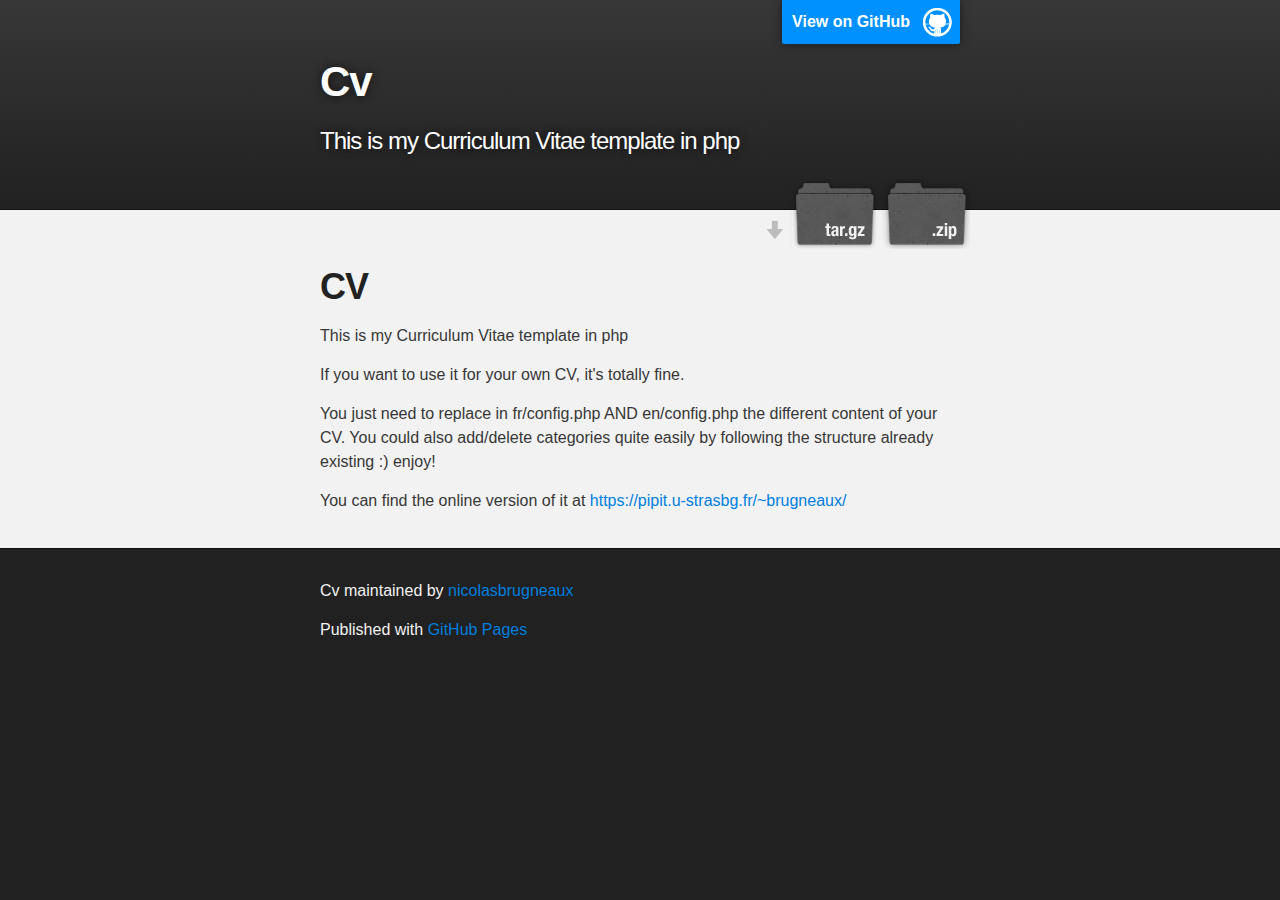
==== index.html @ 7f2b5f53 "Create gh-pages branch via GitHub" ====
<!DOCTYPE html>
<html>

  <head>
    <meta charset='utf-8' />
    <meta http-equiv="X-UA-Compatible" content="chrome=1" />
    <meta name="description" content="Cv : This is my Curriculum Vitae template in php" />

    <link rel="stylesheet" type="text/css" media="screen" href="stylesheets/stylesheet.css">

    <title>Cv</title>
  </head>

  <body>

    <!-- HEADER -->
    <div id="header_wrap" class="outer">
        <header class="inner">
          <a id="forkme_banner" href="https://github.com/nicolasbrugneaux/CV">View on GitHub</a>

          <h1 id="project_title">Cv</h1>
          <h2 id="project_tagline">This is my Curriculum Vitae template in php</h2>

            <section id="downloads">
              <a class="zip_download_link" href="https://github.com/nicolasbrugneaux/CV/zipball/master">Download this project as a .zip file</a>
              <a class="tar_download_link" href="https://github.com/nicolasbrugneaux/CV/tarball/master">Download this project as a tar.gz file</a>
            </section>
        </header>
    </div>

    <!-- MAIN CONTENT -->
    <div id="main_content_wrap" class="outer">
      <section id="main_content" class="inner">
        <h1>
<a name="cv" class="anchor" href="#cv"><span class="octicon octicon-link"></span></a>CV</h1>

<p>This is my Curriculum Vitae template in php</p>

<p>If you want to use it for your own CV, it's totally fine.</p>

<p>You just need to replace in fr/config.php AND en/config.php the different content of your CV.
You could also add/delete categories quite easily by following the structure already existing :)
enjoy!</p>

<p>You can find the online version of it at <a href="https://pipit.u-strasbg.fr/%7Ebrugneaux/">https://pipit.u-strasbg.fr/~brugneaux/</a></p>
      </section>
    </div>

    <!-- FOOTER  -->
    <div id="footer_wrap" class="outer">
      <footer class="inner">
        <p class="copyright">Cv maintained by <a href="https://github.com/nicolasbrugneaux">nicolasbrugneaux</a></p>
        <p>Published with <a href="http://pages.github.com">GitHub Pages</a></p>
      </footer>
    </div>

    

  </body>
</html>
---- stylesheets/stylesheet.css ----
/*******************************************************************************
Slate Theme for GitHub Pages
by Jason Costello, @jsncostello
*******************************************************************************/

@import url(pygment_trac.css);

/*******************************************************************************
MeyerWeb Reset
*******************************************************************************/

html, body, div, span, applet, object, iframe,
h1, h2, h3, h4, h5, h6, p, blockquote, pre,
a, abbr, acronym, address, big, cite, code,
del, dfn, em, img, ins, kbd, q, s, samp,
small, strike, strong, sub, sup, tt, var,
b, u, i, center,
dl, dt, dd, ol, ul, li,
fieldset, form, label, legend,
table, caption, tbody, tfoot, thead, tr, th, td,
article, aside, canvas, details, embed,
figure, figcaption, footer, header, hgroup,
menu, nav, output, ruby, section, summary,
time, mark, audio, video {
  margin: 0;
  padding: 0;
  border: 0;
  font: inherit;
  vertical-align: baseline;
}

/* HTML5 display-role reset for older browsers */
article, aside, details, figcaption, figure,
footer, header, hgroup, menu, nav, section {
  display: block;
}

ol, ul {
  list-style: none;
}

blockquote, q {
}

table {
  border-collapse: collapse;
  border-spacing: 0;
}

a:focus {
  outline: none;
}

/*******************************************************************************
Theme Styles
*******************************************************************************/

body {
  box-sizing: border-box;
  color:#373737;
  background: #212121;
  font-size: 16px;
  font-family: 'Myriad Pro', Calibri, Helvetica, Arial, sans-serif;
  line-height: 1.5;
  -webkit-font-smoothing: antialiased;
}

h1, h2, h3, h4, h5, h6 {
  margin: 10px 0;
  font-weight: 700;
  color:#222222;
  font-family: 'Lucida Grande', 'Calibri', Helvetica, Arial, sans-serif;
  letter-spacing: -1px;
}

h1 {
  font-size: 36px;
  font-weight: 700;
}

h2 {
  padding-bottom: 10px;
  font-size: 32px;
  background: url('../images/bg_hr.png') repeat-x bottom;
}

h3 {
  font-size: 24px;
}

h4 {
  font-size: 21px;
}

h5 {
  font-size: 18px;
}

h6 {
  font-size: 16px;
}

p {
  margin: 10px 0 15px 0;
}

footer p {
  color: #f2f2f2;
}

a {
  text-decoration: none;
  color: #007edf;
  text-shadow: none;

  transition: color 0.5s ease;
  transition: text-shadow 0.5s ease;
  -webkit-transition: color 0.5s ease;
  -webkit-transition: text-shadow 0.5s ease;
  -moz-transition: color 0.5s ease;
  -moz-transition: text-shadow 0.5s ease;
  -o-transition: color 0.5s ease;
  -o-transition: text-shadow 0.5s ease;
  -ms-transition: color 0.5s ease;
  -ms-transition: text-shadow 0.5s ease;
}

#main_content a:hover {
  color: #0069ba;
  text-shadow: #0090ff 0px 0px 2px;
}

footer a:hover {
  color: #43adff;
  text-shadow: #0090ff 0px 0px 2px;
}

em {
  font-style: italic;
}

strong {
  font-weight: bold;
}

img {
  position: relative;
  margin: 0 auto;
  max-width: 739px;
  padding: 5px;
  margin: 10px 0 10px 0;
  border: 1px solid #ebebeb;

  box-shadow: 0 0 5px #ebebeb;
  -webkit-box-shadow: 0 0 5px #ebebeb;
  -moz-box-shadow: 0 0 5px #ebebeb;
  -o-box-shadow: 0 0 5px #ebebeb;
  -ms-box-shadow: 0 0 5px #ebebeb;
}

pre, code {
  width: 100%;
  color: #222;
  background-color: #fff;

  font-family: Monaco, "Bitstream Vera Sans Mono", "Lucida Console", Terminal, monospace;
  font-size: 14px;

  border-radius: 2px;
  -moz-border-radius: 2px;
  -webkit-border-radius: 2px;



}

pre {
  width: 100%;
  padding: 10px;
  box-shadow: 0 0 10px rgba(0,0,0,.1);
  overflow: auto;
}

code {
  padding: 3px;
  margin: 0 3px;
  box-shadow: 0 0 10px rgba(0,0,0,.1);
}

pre code {
  display: block;
  box-shadow: none;
}

blockquote {
  color: #666;
  margin-bottom: 20px;
  padding: 0 0 0 20px;
  border-left: 3px solid #bbb;
}

ul, ol, dl {
  margin-bottom: 15px
}

ul li {
  list-style: inside;
  padding-left: 20px;
}

ol li {
  list-style: decimal inside;
  padding-left: 20px;
}

dl dt {
  font-weight: bold;
}

dl dd {
  padding-left: 20px;
  font-style: italic;
}

dl p {
  padding-left: 20px;
  font-style: italic;
}

hr {
  height: 1px;
  margin-bottom: 5px;
  border: none;
  background: url('../images/bg_hr.png') repeat-x center;
}

table {
  border: 1px solid #373737;
  margin-bottom: 20px;
  text-align: left;
 }

th {
  font-family: 'Lucida Grande', 'Helvetica Neue', Helvetica, Arial, sans-serif;
  padding: 10px;
  background: #373737;
  color: #fff;
 }

td {
  padding: 10px;
  border: 1px solid #373737;
 }

form {
  background: #f2f2f2;
  padding: 20px;
}

img {
  width: 100%;
  max-width: 100%;
}

/*******************************************************************************
Full-Width Styles
*******************************************************************************/

.outer {
  width: 100%;
}

.inner {
  position: relative;
  max-width: 640px;
  padding: 20px 10px;
  margin: 0 auto;
}

#forkme_banner {
  display: block;
  position: absolute;
  top:0;
  right: 10px;
  z-index: 10;
  padding: 10px 50px 10px 10px;
  color: #fff;
  background: url('../images/blacktocat.png') #0090ff no-repeat 95% 50%;
  font-weight: 700;
  box-shadow: 0 0 10px rgba(0,0,0,.5);
  border-bottom-left-radius: 2px;
  border-bottom-right-radius: 2px;
}

#header_wrap {
  background: #212121;
  background: -moz-linear-gradient(top, #373737, #212121);
  background: -webkit-linear-gradient(top, #373737, #212121);
  background: -ms-linear-gradient(top, #373737, #212121);
  background: -o-linear-gradient(top, #373737, #212121);
  background: linear-gradient(top, #373737, #212121);
}

#header_wrap .inner {
  padding: 50px 10px 30px 10px;
}

#project_title {
  margin: 0;
  color: #fff;
  font-size: 42px;
  font-weight: 700;
  text-shadow: #111 0px 0px 10px;
}

#project_tagline {
  color: #fff;
  font-size: 24px;
  font-weight: 300;
  background: none;
  text-shadow: #111 0px 0px 10px;
}

#downloads {
  position: absolute;
  width: 210px;
  z-index: 10;
  bottom: -40px;
  right: 0;
  height: 70px;
  background: url('../images/icon_download.png') no-repeat 0% 90%;
}

.zip_download_link {
  display: block;
  float: right;
  width: 90px;
  height:70px;
  text-indent: -5000px;
  overflow: hidden;
  background: url(../images/sprite_download.png) no-repeat bottom left;
}

.tar_download_link {
  display: block;
  float: right;
  width: 90px;
  height:70px;
  text-indent: -5000px;
  overflow: hidden;
  background: url(../images/sprite_download.png) no-repeat bottom right;
  margin-left: 10px;
}

.zip_download_link:hover {
  background: url(../images/sprite_download.png) no-repeat top left;
}

.tar_download_link:hover {
  background: url(../images/sprite_download.png) no-repeat top right;
}

#main_content_wrap {
  background: #f2f2f2;
  border-top: 1px solid #111;
  border-bottom: 1px solid #111;
}

#main_content {
  padding-top: 40px;
}

#footer_wrap {
  background: #212121;
}



/*******************************************************************************
Small Device Styles
*******************************************************************************/

@media screen and (max-width: 480px) {
  body {
    font-size:14px;
  }

  #downloads {
    display: none;
  }

  .inner {
    min-width: 320px;
    max-width: 480px;
  }

  #project_title {
  font-size: 32px;
  }

  h1 {
    font-size: 28px;
  }

  h2 {
    font-size: 24px;
  }

  h3 {
    font-size: 21px;
  }

  h4 {
    font-size: 18px;
  }

  h5 {
    font-size: 14px;
  }

  h6 {
    font-size: 12px;
  }

  code, pre {
    min-width: 320px;
    max-width: 480px;
    font-size: 11px;
  }

}
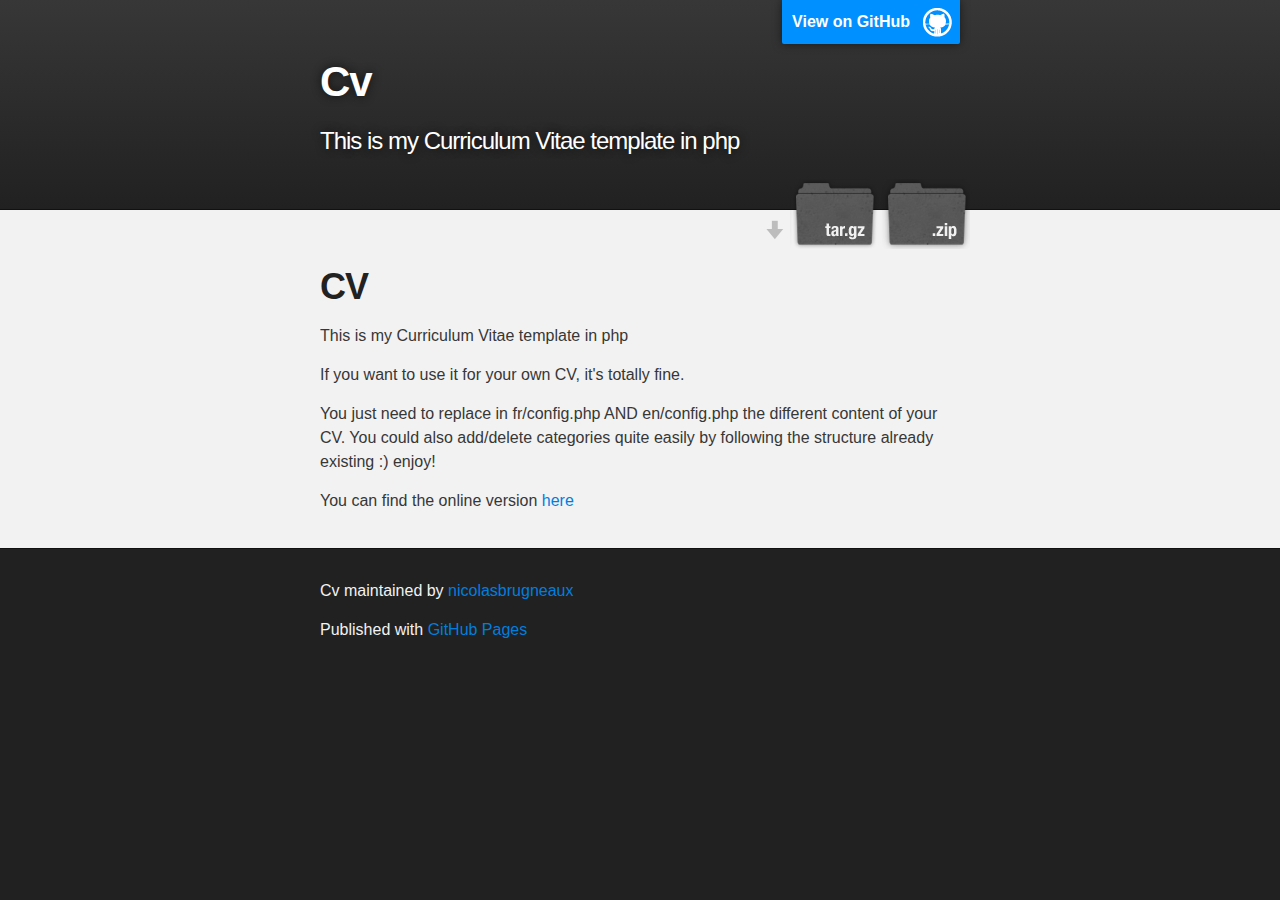
==== commit 9e2561d4: "Create gh-pages branch via GitHub" ====
--- a/index.html
+++ b/index.html
@@ -42,7 +42,7 @@
 You could also add/delete categories quite easily by following the structure already existing :)
 enjoy!</p>
 
-<p>You can find the online version of it at <a href="https://pipit.u-strasbg.fr/%7Ebrugneaux/">https://pipit.u-strasbg.fr/~brugneaux/</a></p>
+<p>You can find the online version <a href="https://pipit.u-strasbg.fr/%7Ebrugneaux/">here</a></p>
       </section>
     </div>
 
@@ -54,7 +54,17 @@
       </footer>
     </div>
 
-    
+              <script type="text/javascript">
+            var gaJsHost = (("https:" == document.location.protocol) ? "https://ssl." : "http://www.");
+            document.write(unescape("%3Cscript src='" + gaJsHost + "google-analytics.com/ga.js' type='text/javascript'%3E%3C/script%3E"));
+          </script>
+          <script type="text/javascript">
+            try {
+              var pageTracker = _gat._getTracker("UA-41408515-1");
+            pageTracker._trackPageview();
+            } catch(err) {}
+          </script>
+
 
   </body>
 </html>
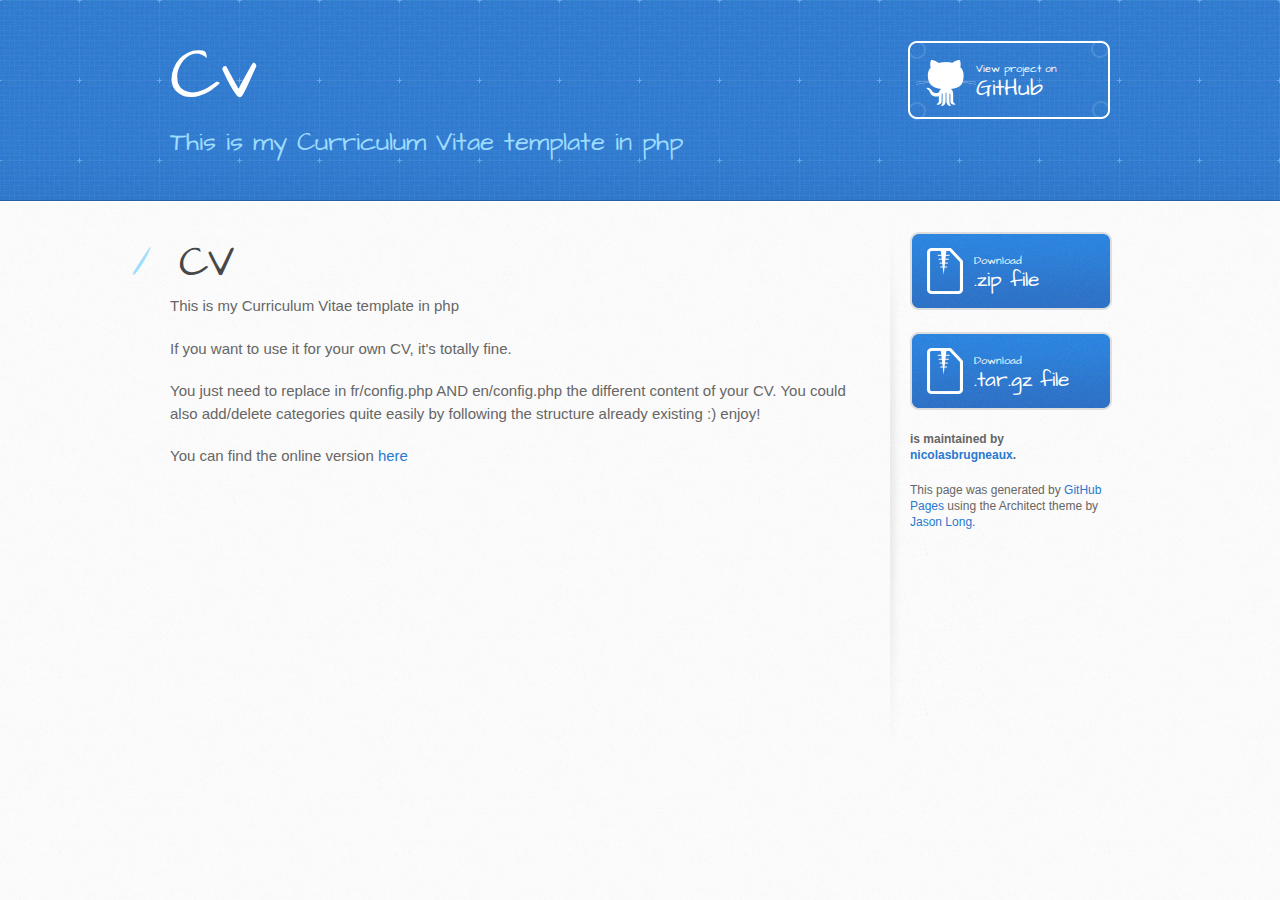
==== commit 3a1c5c7e: "Create gh-pages branch via GitHub" ====
--- a/index.html
+++ b/index.html
@@ -1,37 +1,34 @@
 <!DOCTYPE html>
 <html>
+  <head>
+    <meta charset='utf-8'>
+    <meta http-equiv="X-UA-Compatible" content="chrome=1">
+    <meta name="viewport" content="width=device-width, initial-scale=1, maximum-scale=1">
+    <link href='https://fonts.googleapis.com/css?family=Architects+Daughter' rel='stylesheet' type='text/css'>
+    <link rel="stylesheet" type="text/css" href="stylesheets/stylesheet.css" media="screen" />
+    <link rel="stylesheet" type="text/css" href="stylesheets/pygment_trac.css" media="screen" />
+    <link rel="stylesheet" type="text/css" href="stylesheets/print.css" media="print" />
 
-  <head>
-    <meta charset='utf-8' />
-    <meta http-equiv="X-UA-Compatible" content="chrome=1" />
-    <meta name="description" content="Cv : This is my Curriculum Vitae template in php" />
+    <!--[if lt IE 9]>
+    <script src="//html5shiv.googlecode.com/svn/trunk/html5.js"></script>
+    <![endif]-->
 
-    <link rel="stylesheet" type="text/css" media="screen" href="stylesheets/stylesheet.css">
-
-    <title>Cv</title>
+    <title>Cv by nicolasbrugneaux</title>
   </head>
 
   <body>
+    <header>
+      <div class="inner">
+        <h1>Cv</h1>
+        <h2>This is my Curriculum Vitae template in php</h2>
+        <a href="https://github.com/nicolasbrugneaux/CV" class="button"><small>View project on</small>GitHub</a>
+      </div>
+    </header>
 
-    <!-- HEADER -->
-    <div id="header_wrap" class="outer">
-        <header class="inner">
-          <a id="forkme_banner" href="https://github.com/nicolasbrugneaux/CV">View on GitHub</a>
-
-          <h1 id="project_title">Cv</h1>
-          <h2 id="project_tagline">This is my Curriculum Vitae template in php</h2>
-
-            <section id="downloads">
-              <a class="zip_download_link" href="https://github.com/nicolasbrugneaux/CV/zipball/master">Download this project as a .zip file</a>
-              <a class="tar_download_link" href="https://github.com/nicolasbrugneaux/CV/tarball/master">Download this project as a tar.gz file</a>
-            </section>
-        </header>
-    </div>
-
-    <!-- MAIN CONTENT -->
-    <div id="main_content_wrap" class="outer">
-      <section id="main_content" class="inner">
-        <h1>
+    <div id="content-wrapper">
+      <div class="inner clearfix">
+        <section id="main-content">
+          <h1>
 <a name="cv" class="anchor" href="#cv"><span class="octicon octicon-link"></span></a>CV</h1>
 
 <p>This is my Curriculum Vitae template in php</p>
@@ -43,18 +40,26 @@
 enjoy!</p>
 
 <p>You can find the online version <a href="https://pipit.u-strasbg.fr/%7Ebrugneaux/">here</a></p>
-      </section>
+        </section>
+
+        <aside id="sidebar">
+          <a href="https://github.com/nicolasbrugneaux/CV/zipball/master" class="button">
+            <small>Download</small>
+            .zip file
+          </a>
+          <a href="https://github.com/nicolasbrugneaux/CV/tarball/master" class="button">
+            <small>Download</small>
+            .tar.gz file
+          </a>
+
+          <p class="repo-owner"><a href="https://github.com/nicolasbrugneaux/CV"></a> is maintained by <a href="https://github.com/nicolasbrugneaux">nicolasbrugneaux</a>.</p>
+
+          <p>This page was generated by <a href="pages.github.com">GitHub Pages</a> using the Architect theme by <a href="https://twitter.com/jasonlong">Jason Long</a>.</p>
+        </aside>
+      </div>
     </div>
 
-    <!-- FOOTER  -->
-    <div id="footer_wrap" class="outer">
-      <footer class="inner">
-        <p class="copyright">Cv maintained by <a href="https://github.com/nicolasbrugneaux">nicolasbrugneaux</a></p>
-        <p>Published with <a href="http://pages.github.com">GitHub Pages</a></p>
-      </footer>
-    </div>
-
-              <script type="text/javascript">
+            <script type="text/javascript">
             var gaJsHost = (("https:" == document.location.protocol) ? "https://ssl." : "http://www.");
             document.write(unescape("%3Cscript src='" + gaJsHost + "google-analytics.com/ga.js' type='text/javascript'%3E%3C/script%3E"));
           </script>
@@ -65,6 +70,5 @@
             } catch(err) {}
           </script>
 
-
   </body>
-</html>
+</html>--- a/stylesheets/stylesheet.css
+++ b/stylesheets/stylesheet.css
@@ -1,14 +1,7 @@
-/*******************************************************************************
-Slate Theme for GitHub Pages
-by Jason Costello, @jsncostello
-*******************************************************************************/
-
-@import url(pygment_trac.css);
-
-/*******************************************************************************
-MeyerWeb Reset
-*******************************************************************************/
-
+/* http://meyerweb.com/eric/tools/css/reset/ 
+   v2.0 | 20110126
+   License: none (public domain)
+*/
 html, body, div, span, applet, object, iframe,
 h1, h2, h3, h4, h5, h6, p, blockquote, pre,
 a, abbr, acronym, address, big, cite, code,
@@ -18,414 +11,469 @@
 dl, dt, dd, ol, ul, li,
 fieldset, form, label, legend,
 table, caption, tbody, tfoot, thead, tr, th, td,
-article, aside, canvas, details, embed,
-figure, figcaption, footer, header, hgroup,
+article, aside, canvas, details, embed, 
+figure, figcaption, footer, header, hgroup, 
 menu, nav, output, ruby, section, summary,
 time, mark, audio, video {
-  margin: 0;
+	margin: 0;
+	padding: 0;
+	border: 0;
+	font-size: 100%;
+	font: inherit;
+	vertical-align: baseline;
+}
+/* HTML5 display-role reset for older browsers */
+article, aside, details, figcaption, figure, 
+footer, header, hgroup, menu, nav, section {
+	display: block;
+}
+body {
+	line-height: 1;
+}
+ol, ul {
+	list-style: none;
+}
+blockquote, q {
+	quotes: none;
+}
+blockquote:before, blockquote:after,
+q:before, q:after {
+	content: '';
+	content: none;
+}
+table {
+	border-collapse: collapse;
+	border-spacing: 0;
+}
+
+/* LAYOUT STYLES */
+body {
+  font-size: 15px;
+  line-height: 1.5; 
+  background: #fafafa url(../images/body-bg.jpg) 0 0 repeat;
+  font-family: 'Helvetica Neue', Helvetica, Arial, serif;
+  font-weight: 400;
+  color: #666;
+}
+
+a {
+  color: #2879d0;
+}
+a:hover {
+  color: #2268b2;
+}
+
+header {
+  padding-top: 40px;
+  padding-bottom: 40px;
+  font-family: 'Architects Daughter', 'Helvetica Neue', Helvetica, Arial, serif; 
+  background: #2e7bcf url(../images/header-bg.jpg) 0 0 repeat-x;
+  border-bottom: solid 1px #275da1;
+}
+
+header h1 {
+  letter-spacing: -1px;
+  font-size: 72px;
+  color: #fff;
+  line-height: 1;
+  margin-bottom: 0.2em;
+  width: 540px;
+}
+
+header h2 {
+  font-size: 26px;
+  color: #9ddcff;
+  font-weight: normal;
+  line-height: 1.3;
+  width: 540px;
+  letter-spacing: 0;
+}
+
+.inner {
+  position: relative;
+  width: 940px;
+  margin: 0 auto;
+}
+
+#content-wrapper {
+  border-top: solid 1px #fff;
+  padding-top: 30px;
+}
+
+#main-content {
+  width: 690px;
+  float: left;
+}
+
+#main-content img {
+  max-width: 100%;
+}
+
+aside#sidebar {
+  width: 200px;
+  padding-left: 20px;
+  min-height: 504px;
+  float: right;
+  background: transparent url(../images/sidebar-bg.jpg) 0 0 no-repeat;
+  font-size: 12px;
+  line-height: 1.3;
+}
+
+aside#sidebar p.repo-owner,
+aside#sidebar p.repo-owner a {
+  font-weight: bold;
+}
+
+#downloads {
+  margin-bottom: 40px;
+}
+
+a.button {
+  width: 134px;
+  height: 58px;
+  line-height: 1.2;
+  font-size: 23px;
+  color: #fff;
+  padding-left: 68px;
+  padding-top: 22px;
+  font-family: 'Architects Daughter', 'Helvetica Neue', Helvetica, Arial, serif; 
+}
+a.button small {
+  display: block;
+  font-size: 11px;
+}
+header a.button {
+  position: absolute;
+  right: 0;
+  top: 0;
+  background: transparent url(../images/github-button.png) 0 0 no-repeat;
+}
+aside a.button {
+  width: 138px;
+  padding-left: 64px;
+  display: block;
+  background: transparent url(../images/download-button.png) 0 0 no-repeat;
+  margin-bottom: 20px;
+  font-size: 21px;
+}
+
+code, pre {
+  font-family: Monaco, "Bitstream Vera Sans Mono", "Lucida Console", Terminal, monospace;
+  color: #222;
+  margin-bottom: 30px;
+  font-size: 13px;
+}
+
+code {
+  background-color: #f2f8fc;
+  border: solid 1px #dbe7f3;
+  padding: 0 3px;
+}
+
+pre {
+  padding: 20px;
+  background: #fff;
+  text-shadow: none;
+  overflow: auto;
+  border: solid 1px #f2f2f2;
+}
+pre code {
+  color: #2879d0;
+  background-color: #fff;
+  border: none;
   padding: 0;
-  border: 0;
-  font: inherit;
-  vertical-align: baseline;
-}
-
-/* HTML5 display-role reset for older browsers */
-article, aside, details, figcaption, figure,
-footer, header, hgroup, menu, nav, section {
-  display: block;
-}
-
-ol, ul {
-  list-style: none;
-}
-
-blockquote, q {
-}
-
-table {
-  border-collapse: collapse;
-  border-spacing: 0;
-}
-
-a:focus {
-  outline: none;
-}
-
-/*******************************************************************************
-Theme Styles
-*******************************************************************************/
-
-body {
-  box-sizing: border-box;
-  color:#373737;
-  background: #212121;
-  font-size: 16px;
-  font-family: 'Myriad Pro', Calibri, Helvetica, Arial, sans-serif;
-  line-height: 1.5;
-  -webkit-font-smoothing: antialiased;
-}
-
-h1, h2, h3, h4, h5, h6 {
-  margin: 10px 0;
-  font-weight: 700;
-  color:#222222;
-  font-family: 'Lucida Grande', 'Calibri', Helvetica, Arial, sans-serif;
-  letter-spacing: -1px;
-}
-
-h1 {
-  font-size: 36px;
-  font-weight: 700;
-}
-
-h2 {
-  padding-bottom: 10px;
-  font-size: 32px;
-  background: url('../images/bg_hr.png') repeat-x bottom;
-}
-
-h3 {
-  font-size: 24px;
-}
-
-h4 {
-  font-size: 21px;
-}
-
-h5 {
-  font-size: 18px;
-}
-
-h6 {
-  font-size: 16px;
-}
-
-p {
-  margin: 10px 0 15px 0;
-}
-
-footer p {
-  color: #f2f2f2;
-}
-
-a {
-  text-decoration: none;
-  color: #007edf;
-  text-shadow: none;
-
-  transition: color 0.5s ease;
-  transition: text-shadow 0.5s ease;
-  -webkit-transition: color 0.5s ease;
-  -webkit-transition: text-shadow 0.5s ease;
-  -moz-transition: color 0.5s ease;
-  -moz-transition: text-shadow 0.5s ease;
-  -o-transition: color 0.5s ease;
-  -o-transition: text-shadow 0.5s ease;
-  -ms-transition: color 0.5s ease;
-  -ms-transition: text-shadow 0.5s ease;
-}
-
-#main_content a:hover {
-  color: #0069ba;
-  text-shadow: #0090ff 0px 0px 2px;
-}
-
-footer a:hover {
-  color: #43adff;
-  text-shadow: #0090ff 0px 0px 2px;
-}
-
-em {
-  font-style: italic;
-}
-
-strong {
-  font-weight: bold;
-}
-
-img {
-  position: relative;
-  margin: 0 auto;
-  max-width: 739px;
-  padding: 5px;
-  margin: 10px 0 10px 0;
-  border: 1px solid #ebebeb;
-
-  box-shadow: 0 0 5px #ebebeb;
-  -webkit-box-shadow: 0 0 5px #ebebeb;
-  -moz-box-shadow: 0 0 5px #ebebeb;
-  -o-box-shadow: 0 0 5px #ebebeb;
-  -ms-box-shadow: 0 0 5px #ebebeb;
-}
-
-pre, code {
-  width: 100%;
-  color: #222;
-  background-color: #fff;
-
-  font-family: Monaco, "Bitstream Vera Sans Mono", "Lucida Console", Terminal, monospace;
-  font-size: 14px;
-
-  border-radius: 2px;
-  -moz-border-radius: 2px;
-  -webkit-border-radius: 2px;
-
-
-
-}
-
-pre {
-  width: 100%;
-  padding: 10px;
-  box-shadow: 0 0 10px rgba(0,0,0,.1);
-  overflow: auto;
-}
-
-code {
-  padding: 3px;
-  margin: 0 3px;
-  box-shadow: 0 0 10px rgba(0,0,0,.1);
-}
-
-pre code {
-  display: block;
-  box-shadow: none;
-}
-
-blockquote {
-  color: #666;
+}
+
+ul, ol, dl {
   margin-bottom: 20px;
-  padding: 0 0 0 20px;
-  border-left: 3px solid #bbb;
-}
-
-ul, ol, dl {
-  margin-bottom: 15px
-}
-
-ul li {
-  list-style: inside;
-  padding-left: 20px;
-}
-
-ol li {
-  list-style: decimal inside;
-  padding-left: 20px;
-}
-
-dl dt {
-  font-weight: bold;
-}
-
-dl dd {
-  padding-left: 20px;
-  font-style: italic;
-}
-
-dl p {
-  padding-left: 20px;
-  font-style: italic;
-}
+}
+
+
+/* COMMON STYLES */
 
 hr {
   height: 1px;
-  margin-bottom: 5px;
+  line-height: 1px;
+  margin-top: 1em;
+  padding-bottom: 1em;
   border: none;
-  background: url('../images/bg_hr.png') repeat-x center;
+  background: transparent url('../images/hr.png') 0 0 no-repeat;
 }
 
 table {
-  border: 1px solid #373737;
-  margin-bottom: 20px;
-  text-align: left;
- }
+  width: 100%;
+  border: 1px solid #ebebeb;
+}
 
 th {
-  font-family: 'Lucida Grande', 'Helvetica Neue', Helvetica, Arial, sans-serif;
-  padding: 10px;
-  background: #373737;
-  color: #fff;
- }
+  font-weight: 500;
+}
 
 td {
-  padding: 10px;
-  border: 1px solid #373737;
- }
+  border: 1px solid #ebebeb;
+  text-align: center; 
+  font-weight: 300;
+}
 
 form {
   background: #f2f2f2;
   padding: 20px;
-}
-
-img {
-  width: 100%;
-  max-width: 100%;
-}
-
-/*******************************************************************************
-Full-Width Styles
-*******************************************************************************/
-
-.outer {
-  width: 100%;
-}
-
-.inner {
-  position: relative;
-  max-width: 640px;
-  padding: 20px 10px;
-  margin: 0 auto;
-}
-
-#forkme_banner {
+  
+}
+
+
+/* GENERAL ELEMENT TYPE STYLES */
+
+#main-content h1 {
+  font-family: 'Architects Daughter', 'Helvetica Neue', Helvetica, Arial, serif; 
+  font-size: 2.8em;
+  letter-spacing: -1px;
+  color: #474747;
+} 
+
+#main-content h1:before {
+  content: "/";
+  color: #9ddcff;
+  padding-right: 0.3em;
+  margin-left: -0.9em;
+}
+
+#main-content h2 {
+  font-family: 'Architects Daughter', 'Helvetica Neue', Helvetica, Arial, serif; 
+  font-size: 22px;
+  font-weight: bold;
+  margin-bottom: 8px;
+  color: #474747;
+} 
+#main-content h2:before {
+  content: "//";
+  color: #9ddcff;
+  padding-right: 0.3em;
+  margin-left: -1.5em;
+}
+
+#main-content h3 {
+  font-family: 'Architects Daughter', 'Helvetica Neue', Helvetica, Arial, serif; 
+  font-size: 18px;
+  font-weight: bold;
+  margin-top: 24px;
+  margin-bottom: 8px;
+  color: #474747;
+} 
+ 
+#main-content h3:before {
+  content: "///";
+  color: #9ddcff;
+  padding-right: 0.3em;
+  margin-left: -2em;
+}
+
+#main-content h4 {
+  font-family: 'Architects Daughter', 'Helvetica Neue', Helvetica, Arial, serif; 
+  font-size: 15px;
+  font-weight: bold;
+  color: #474747;
+} 
+
+h4:before {
+  content: "////";
+  color: #9ddcff;
+  padding-right: 0.3em;
+  margin-left: -2.8em;
+}
+
+#main-content h5 {
+  font-family: 'Architects Daughter', 'Helvetica Neue', Helvetica, Arial, serif; 
+  font-size: 14px;
+  color: #474747;
+} 
+h5:before {
+  content: "/////";
+  color: #9ddcff;
+  padding-right: 0.3em;
+  margin-left: -3.2em;
+}
+
+#main-content h6 {
+  font-family: 'Architects Daughter', 'Helvetica Neue', Helvetica, Arial, serif; 
+  font-size: .8em;
+  color: #474747;
+} 
+h6:before {
+  content: "//////";
+  color: #9ddcff;
+  padding-right: 0.3em;
+  margin-left: -3.7em;
+}
+
+p {
+  margin-bottom: 20px;
+}
+ 
+a {
+  text-decoration: none;
+}
+
+p a {
+  font-weight: 400;
+}
+
+blockquote {
+  font-size: 1.6em;
+  border-left: 10px solid #e9e9e9;
+  margin-bottom: 20px;
+  padding: 0 0 0 30px;
+}
+
+ul li {
+  list-style: disc inside;
+  padding-left: 20px;
+}
+
+ol li {
+  list-style: decimal inside;
+  padding-left: 3px;
+}
+
+dl dd {
+  font-style: italic;
+  font-weight: 100;
+}
+
+footer {
+  background: transparent url('../images/hr.png') 0 0 no-repeat;
+  margin-top: 40px;
+  padding-top: 20px;
+  padding-bottom: 30px;
+  font-size: 13px;
+  color: #aaa;
+}
+
+footer a {
+  color: #666;
+}
+footer a:hover {
+  color: #444;
+}
+
+/* MISC */
+.clearfix:after {
+  clear: both;
+  content: '.';
   display: block;
-  position: absolute;
-  top:0;
-  right: 10px;
-  z-index: 10;
-  padding: 10px 50px 10px 10px;
-  color: #fff;
-  background: url('../images/blacktocat.png') #0090ff no-repeat 95% 50%;
-  font-weight: 700;
-  box-shadow: 0 0 10px rgba(0,0,0,.5);
-  border-bottom-left-radius: 2px;
-  border-bottom-right-radius: 2px;
-}
-
-#header_wrap {
-  background: #212121;
-  background: -moz-linear-gradient(top, #373737, #212121);
-  background: -webkit-linear-gradient(top, #373737, #212121);
-  background: -ms-linear-gradient(top, #373737, #212121);
-  background: -o-linear-gradient(top, #373737, #212121);
-  background: linear-gradient(top, #373737, #212121);
-}
-
-#header_wrap .inner {
-  padding: 50px 10px 30px 10px;
-}
-
-#project_title {
-  margin: 0;
-  color: #fff;
-  font-size: 42px;
-  font-weight: 700;
-  text-shadow: #111 0px 0px 10px;
-}
-
-#project_tagline {
-  color: #fff;
-  font-size: 24px;
-  font-weight: 300;
-  background: none;
-  text-shadow: #111 0px 0px 10px;
-}
-
-#downloads {
-  position: absolute;
-  width: 210px;
-  z-index: 10;
-  bottom: -40px;
-  right: 0;
-  height: 70px;
-  background: url('../images/icon_download.png') no-repeat 0% 90%;
-}
-
-.zip_download_link {
-  display: block;
-  float: right;
-  width: 90px;
-  height:70px;
-  text-indent: -5000px;
-  overflow: hidden;
-  background: url(../images/sprite_download.png) no-repeat bottom left;
-}
-
-.tar_download_link {
-  display: block;
-  float: right;
-  width: 90px;
-  height:70px;
-  text-indent: -5000px;
-  overflow: hidden;
-  background: url(../images/sprite_download.png) no-repeat bottom right;
-  margin-left: 10px;
-}
-
-.zip_download_link:hover {
-  background: url(../images/sprite_download.png) no-repeat top left;
-}
-
-.tar_download_link:hover {
-  background: url(../images/sprite_download.png) no-repeat top right;
-}
-
-#main_content_wrap {
-  background: #f2f2f2;
-  border-top: 1px solid #111;
-  border-bottom: 1px solid #111;
-}
-
-#main_content {
-  padding-top: 40px;
-}
-
-#footer_wrap {
-  background: #212121;
-}
-
-
-
-/*******************************************************************************
-Small Device Styles
-*******************************************************************************/
-
-@media screen and (max-width: 480px) {
-  body {
-    font-size:14px;
-  }
-
-  #downloads {
+  visibility: hidden;
+  height: 0;
+}
+
+.clearfix {display: inline-block;}
+* html .clearfix {height: 1%;}
+.clearfix {display: block;}
+
+/* #Media Queries
+================================================== */
+
+/* Smaller than standard 960 (devices and browsers) */
+@media only screen and (max-width: 959px) {}
+
+/* Tablet Portrait size to standard 960 (devices and browsers) */
+@media only screen and (min-width: 768px) and (max-width: 959px) {
+  .inner {
+    width: 740px;
+  }
+  header h1, header h2 {
+    width: 340px;
+  }
+  header h1 {
+    font-size: 60px;
+  }
+  header h2 {
+    font-size: 30px;
+  }
+  #main-content {
+    width: 490px;
+  }
+  #main-content h1:before,
+  #main-content h2:before,
+  #main-content h3:before,
+  #main-content h4:before,
+  #main-content h5:before,
+  #main-content h6:before {
+    content: none;
+    padding-right: 0;
+    margin-left: 0;
+  }
+}
+
+/* All Mobile Sizes (devices and browser) */
+@media only screen and (max-width: 767px) {
+  .inner {
+    width: 93%;
+  }
+  header {
+    padding: 20px 0;
+  }
+  header .inner {
+    position: relative;
+  }
+  header h1, header h2 {
+    width: 100%;
+  }
+  header h1 {
+    font-size: 48px;
+  }
+  header h2 {
+    font-size: 24px;
+  }
+  header a.button {
+    background-image: none;
+    width: auto;
+    height: auto;
+    display: inline-block;
+    margin-top: 15px;
+    padding: 5px 10px;
+    position: relative;
+    text-align: center;
+    font-size: 13px;
+    line-height: 1;
+    background-color: #9ddcff;
+    color: #2879d0;
+    -moz-border-radius: 5px;
+    -webkit-border-radius: 5px;                     
+    border-radius: 5px;    
+  }
+  header a.button small {
+    font-size: 13px;
+    display: inline;
+  }
+  #main-content,
+  aside#sidebar {
+    float: none;
+    width: 100% ! important;
+  }
+  aside#sidebar {
+    background-image: none;
+    margin-top: 20px;
+    border-top: solid 1px #ddd;
+    padding: 20px 0;
+    min-height: 0;
+  }
+  aside#sidebar a.button {
     display: none;
   }
-
-  .inner {
-    min-width: 320px;
-    max-width: 480px;
-  }
-
-  #project_title {
-  font-size: 32px;
-  }
-
-  h1 {
-    font-size: 28px;
-  }
-
-  h2 {
-    font-size: 24px;
-  }
-
-  h3 {
-    font-size: 21px;
-  }
-
-  h4 {
-    font-size: 18px;
-  }
-
-  h5 {
-    font-size: 14px;
-  }
-
-  h6 {
-    font-size: 12px;
-  }
-
-  code, pre {
-    min-width: 320px;
-    max-width: 480px;
-    font-size: 11px;
-  }
-
-}
+  #main-content h1:before,
+  #main-content h2:before,
+  #main-content h3:before,
+  #main-content h4:before,
+  #main-content h5:before,
+  #main-content h6:before {
+    content: none;
+    padding-right: 0;
+    margin-left: 0;
+  }
+}
+
+/* Mobile Landscape Size to Tablet Portrait (devices and browsers) */
+@media only screen and (min-width: 480px) and (max-width: 767px) {}
+
+/* Mobile Portrait Size to Mobile Landscape Size (devices and browsers) */
+@media only screen and (max-width: 479px) {}
--- a/stylesheets/pygment_trac.css
+++ b/stylesheets/pygment_trac.css
@@ -0,0 +1,69 @@
+.highlight  { background: #ffffff; }
+.highlight .c { color: #999988; font-style: italic } /* Comment */
+.highlight .err { color: #a61717; background-color: #e3d2d2 } /* Error */
+.highlight .k { font-weight: bold } /* Keyword */
+.highlight .o { font-weight: bold } /* Operator */
+.highlight .cm { color: #999988; font-style: italic } /* Comment.Multiline */
+.highlight .cp { color: #999999; font-weight: bold } /* Comment.Preproc */
+.highlight .c1 { color: #999988; font-style: italic } /* Comment.Single */
+.highlight .cs { color: #999999; font-weight: bold; font-style: italic } /* Comment.Special */
+.highlight .gd { color: #000000; background-color: #ffdddd } /* Generic.Deleted */
+.highlight .gd .x { color: #000000; background-color: #ffaaaa } /* Generic.Deleted.Specific */
+.highlight .ge { font-style: italic } /* Generic.Emph */
+.highlight .gr { color: #aa0000 } /* Generic.Error */
+.highlight .gh { color: #999999 } /* Generic.Heading */
+.highlight .gi { color: #000000; background-color: #ddffdd } /* Generic.Inserted */
+.highlight .gi .x { color: #000000; background-color: #aaffaa } /* Generic.Inserted.Specific */
+.highlight .go { color: #888888 } /* Generic.Output */
+.highlight .gp { color: #555555 } /* Generic.Prompt */
+.highlight .gs { font-weight: bold } /* Generic.Strong */
+.highlight .gu { color: #800080; font-weight: bold; } /* Generic.Subheading */
+.highlight .gt { color: #aa0000 } /* Generic.Traceback */
+.highlight .kc { font-weight: bold } /* Keyword.Constant */
+.highlight .kd { font-weight: bold } /* Keyword.Declaration */
+.highlight .kn { font-weight: bold } /* Keyword.Namespace */
+.highlight .kp { font-weight: bold } /* Keyword.Pseudo */
+.highlight .kr { font-weight: bold } /* Keyword.Reserved */
+.highlight .kt { color: #445588; font-weight: bold } /* Keyword.Type */
+.highlight .m { color: #009999 } /* Literal.Number */
+.highlight .s { color: #d14 } /* Literal.String */
+.highlight .na { color: #008080 } /* Name.Attribute */
+.highlight .nb { color: #0086B3 } /* Name.Builtin */
+.highlight .nc { color: #445588; font-weight: bold } /* Name.Class */
+.highlight .no { color: #008080 } /* Name.Constant */
+.highlight .ni { color: #800080 } /* Name.Entity */
+.highlight .ne { color: #990000; font-weight: bold } /* Name.Exception */
+.highlight .nf { color: #990000; font-weight: bold } /* Name.Function */
+.highlight .nn { color: #555555 } /* Name.Namespace */
+.highlight .nt { color: #000080 } /* Name.Tag */
+.highlight .nv { color: #008080 } /* Name.Variable */
+.highlight .ow { font-weight: bold } /* Operator.Word */
+.highlight .w { color: #bbbbbb } /* Text.Whitespace */
+.highlight .mf { color: #009999 } /* Literal.Number.Float */
+.highlight .mh { color: #009999 } /* Literal.Number.Hex */
+.highlight .mi { color: #009999 } /* Literal.Number.Integer */
+.highlight .mo { color: #009999 } /* Literal.Number.Oct */
+.highlight .sb { color: #d14 } /* Literal.String.Backtick */
+.highlight .sc { color: #d14 } /* Literal.String.Char */
+.highlight .sd { color: #d14 } /* Literal.String.Doc */
+.highlight .s2 { color: #d14 } /* Literal.String.Double */
+.highlight .se { color: #d14 } /* Literal.String.Escape */
+.highlight .sh { color: #d14 } /* Literal.String.Heredoc */
+.highlight .si { color: #d14 } /* Literal.String.Interpol */
+.highlight .sx { color: #d14 } /* Literal.String.Other */
+.highlight .sr { color: #009926 } /* Literal.String.Regex */
+.highlight .s1 { color: #d14 } /* Literal.String.Single */
+.highlight .ss { color: #990073 } /* Literal.String.Symbol */
+.highlight .bp { color: #999999 } /* Name.Builtin.Pseudo */
+.highlight .vc { color: #008080 } /* Name.Variable.Class */
+.highlight .vg { color: #008080 } /* Name.Variable.Global */
+.highlight .vi { color: #008080 } /* Name.Variable.Instance */
+.highlight .il { color: #009999 } /* Literal.Number.Integer.Long */
+
+.type-csharp .highlight .k { color: #0000FF }
+.type-csharp .highlight .kt { color: #0000FF }
+.type-csharp .highlight .nf { color: #000000; font-weight: normal }
+.type-csharp .highlight .nc { color: #2B91AF }
+.type-csharp .highlight .nn { color: #000000 }
+.type-csharp .highlight .s { color: #A31515 }
+.type-csharp .highlight .sc { color: #A31515 }
--- a/stylesheets/print.css
+++ b/stylesheets/print.css
@@ -0,0 +1,226 @@
+html, body, div, span, applet, object, iframe,
+h1, h2, h3, h4, h5, h6, p, blockquote, pre,
+a, abbr, acronym, address, big, cite, code,
+del, dfn, em, img, ins, kbd, q, s, samp,
+small, strike, strong, sub, sup, tt, var,
+b, u, i, center,
+dl, dt, dd, ol, ul, li,
+fieldset, form, label, legend,
+table, caption, tbody, tfoot, thead, tr, th, td,
+article, aside, canvas, details, embed, 
+figure, figcaption, footer, header, hgroup, 
+menu, nav, output, ruby, section, summary,
+time, mark, audio, video {
+  margin: 0;
+  padding: 0;
+  border: 0;
+  font-size: 100%;
+  font: inherit;
+  vertical-align: baseline;
+}
+/* HTML5 display-role reset for older browsers */
+article, aside, details, figcaption, figure, 
+footer, header, hgroup, menu, nav, section {
+  display: block;
+}
+body {
+  line-height: 1;
+}
+ol, ul {
+  list-style: none;
+}
+blockquote, q {
+  quotes: none;
+}
+blockquote:before, blockquote:after,
+q:before, q:after {
+  content: '';
+  content: none;
+}
+table {
+  border-collapse: collapse;
+  border-spacing: 0;
+}
+body {
+  font-size: 13px;
+  line-height: 1.5; 
+  font-family: 'Helvetica Neue', Helvetica, Arial, serif;
+  color: #000;
+}
+
+a {
+  color: #d5000d;
+  font-weight: bold;
+}
+
+header {
+  padding-top: 35px;
+  padding-bottom: 10px;
+}
+
+header h1 {
+  font-weight: bold;
+  letter-spacing: -1px;
+  font-size: 48px;
+  color: #303030;
+  line-height: 1.2;
+}
+
+header h2 {
+  letter-spacing: -1px;
+  font-size: 24px;
+  color: #aaa;
+  font-weight: normal;
+  line-height: 1.3;
+}
+#downloads {
+  display: none;
+}
+#main_content {
+  padding-top: 20px;
+}
+
+code, pre {
+  font-family: Monaco, "Bitstream Vera Sans Mono", "Lucida Console", Terminal;
+  color: #222;
+  margin-bottom: 30px;
+  font-size: 12px;
+}
+
+code {
+  padding: 0 3px;
+}
+
+pre {
+  border: solid 1px #ddd;
+  padding: 20px;
+  overflow: auto;
+}
+pre code {
+  padding: 0;
+}
+
+ul, ol, dl {
+  margin-bottom: 20px;
+}
+
+
+/* COMMON STYLES */
+
+table {
+  width: 100%;
+  border: 1px solid #ebebeb;
+}
+
+th {
+  font-weight: 500;
+}
+
+td {
+  border: 1px solid #ebebeb;
+  text-align: center; 
+  font-weight: 300;
+}
+
+form {
+  background: #f2f2f2;
+  padding: 20px;
+  
+}
+
+
+/* GENERAL ELEMENT TYPE STYLES */
+
+h1 {
+  font-size: 2.8em;
+} 
+
+h2 {
+  font-size: 22px;
+  font-weight: bold;
+  color: #303030;
+  margin-bottom: 8px;
+} 
+
+h3 {
+  color: #d5000d;
+  font-size: 18px;
+  font-weight: bold;
+  margin-bottom: 8px;
+} 
+ 
+h4 {
+  font-size: 16px;
+  color: #303030;
+  font-weight: bold;
+} 
+
+h5 {
+  font-size: 1em;
+  color: #303030;
+} 
+
+h6 {
+  font-size: .8em;
+  color: #303030;
+} 
+
+p {
+  font-weight: 300;
+  margin-bottom: 20px;
+}
+ 
+a {
+  text-decoration: none;
+}
+
+p a {
+  font-weight: 400;
+}
+
+blockquote {
+  font-size: 1.6em;
+  border-left: 10px solid #e9e9e9;
+  margin-bottom: 20px;
+  padding: 0 0 0 30px;
+}
+
+ul li {
+  list-style: disc inside;
+  padding-left: 20px;
+}
+
+ol li {
+  list-style: decimal inside;
+  padding-left: 3px;
+}
+
+dl dd {
+  font-style: italic;
+  font-weight: 100;
+}
+
+footer {
+  margin-top: 40px;
+  padding-top: 20px;
+  padding-bottom: 30px;
+  font-size: 13px;
+  color: #aaa;
+}
+
+footer a {
+  color: #666;
+}
+
+/* MISC */
+.clearfix:after {
+  clear: both;
+  content: '.';
+  display: block;
+  visibility: hidden;
+  height: 0;
+}
+
+.clearfix {display: inline-block;}
+* html .clearfix {height: 1%;}
+.clearfix {display: block;}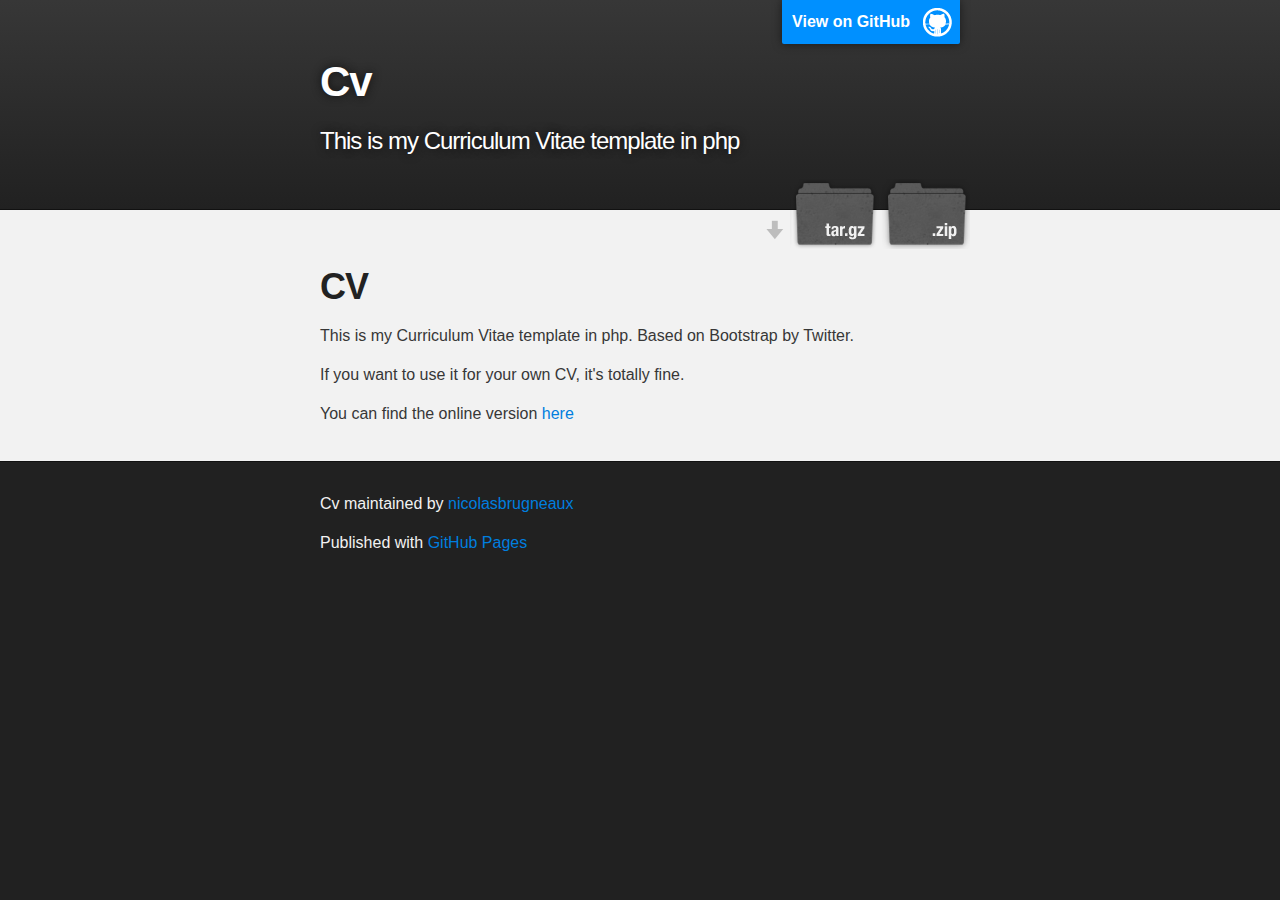
==== commit 6fafdf3d: "Create gh-pages branch via GitHub" ====
--- a/index.html
+++ b/index.html
@@ -1,65 +1,56 @@
 <!DOCTYPE html>
 <html>
+
   <head>
-    <meta charset='utf-8'>
-    <meta http-equiv="X-UA-Compatible" content="chrome=1">
-    <meta name="viewport" content="width=device-width, initial-scale=1, maximum-scale=1">
-    <link href='https://fonts.googleapis.com/css?family=Architects+Daughter' rel='stylesheet' type='text/css'>
-    <link rel="stylesheet" type="text/css" href="stylesheets/stylesheet.css" media="screen" />
-    <link rel="stylesheet" type="text/css" href="stylesheets/pygment_trac.css" media="screen" />
-    <link rel="stylesheet" type="text/css" href="stylesheets/print.css" media="print" />
+    <meta charset='utf-8' />
+    <meta http-equiv="X-UA-Compatible" content="chrome=1" />
+    <meta name="description" content="Cv : This is my Curriculum Vitae template in php" />
 
-    <!--[if lt IE 9]>
-    <script src="//html5shiv.googlecode.com/svn/trunk/html5.js"></script>
-    <![endif]-->
+    <link rel="stylesheet" type="text/css" media="screen" href="stylesheets/stylesheet.css">
 
-    <title>Cv by nicolasbrugneaux</title>
+    <title>Cv</title>
   </head>
 
   <body>
-    <header>
-      <div class="inner">
-        <h1>Cv</h1>
-        <h2>This is my Curriculum Vitae template in php</h2>
-        <a href="https://github.com/nicolasbrugneaux/CV" class="button"><small>View project on</small>GitHub</a>
-      </div>
-    </header>
 
-    <div id="content-wrapper">
-      <div class="inner clearfix">
-        <section id="main-content">
-          <h1>
+    <!-- HEADER -->
+    <div id="header_wrap" class="outer">
+        <header class="inner">
+          <a id="forkme_banner" href="https://github.com/nicolasbrugneaux/CV">View on GitHub</a>
+
+          <h1 id="project_title">Cv</h1>
+          <h2 id="project_tagline">This is my Curriculum Vitae template in php</h2>
+
+            <section id="downloads">
+              <a class="zip_download_link" href="https://github.com/nicolasbrugneaux/CV/zipball/master">Download this project as a .zip file</a>
+              <a class="tar_download_link" href="https://github.com/nicolasbrugneaux/CV/tarball/master">Download this project as a tar.gz file</a>
+            </section>
+        </header>
+    </div>
+
+    <!-- MAIN CONTENT -->
+    <div id="main_content_wrap" class="outer">
+      <section id="main_content" class="inner">
+        <h1>
 <a name="cv" class="anchor" href="#cv"><span class="octicon octicon-link"></span></a>CV</h1>
 
-<p>This is my Curriculum Vitae template in php</p>
+<p>This is my Curriculum Vitae template in php. Based on Bootstrap by Twitter.</p>
 
 <p>If you want to use it for your own CV, it's totally fine.</p>
 
-<p>You just need to replace in fr/config.php AND en/config.php the different content of your CV.
-You could also add/delete categories quite easily by following the structure already existing :)
-enjoy!</p>
-
-<p>You can find the online version <a href="https://pipit.u-strasbg.fr/%7Ebrugneaux/">here</a></p>
-        </section>
-
-        <aside id="sidebar">
-          <a href="https://github.com/nicolasbrugneaux/CV/zipball/master" class="button">
-            <small>Download</small>
-            .zip file
-          </a>
-          <a href="https://github.com/nicolasbrugneaux/CV/tarball/master" class="button">
-            <small>Download</small>
-            .tar.gz file
-          </a>
-
-          <p class="repo-owner"><a href="https://github.com/nicolasbrugneaux/CV"></a> is maintained by <a href="https://github.com/nicolasbrugneaux">nicolasbrugneaux</a>.</p>
-
-          <p>This page was generated by <a href="pages.github.com">GitHub Pages</a> using the Architect theme by <a href="https://twitter.com/jasonlong">Jason Long</a>.</p>
-        </aside>
-      </div>
+<p>You can find the online version <a href="http://nicolasbrugneaux.me/">here</a></p>
+      </section>
     </div>
 
-            <script type="text/javascript">
+    <!-- FOOTER  -->
+    <div id="footer_wrap" class="outer">
+      <footer class="inner">
+        <p class="copyright">Cv maintained by <a href="https://github.com/nicolasbrugneaux">nicolasbrugneaux</a></p>
+        <p>Published with <a href="http://pages.github.com">GitHub Pages</a></p>
+      </footer>
+    </div>
+
+              <script type="text/javascript">
             var gaJsHost = (("https:" == document.location.protocol) ? "https://ssl." : "http://www.");
             document.write(unescape("%3Cscript src='" + gaJsHost + "google-analytics.com/ga.js' type='text/javascript'%3E%3C/script%3E"));
           </script>
@@ -70,5 +61,6 @@
             } catch(err) {}
           </script>
 
+
   </body>
-</html>+</html>
--- a/stylesheets/stylesheet.css
+++ b/stylesheets/stylesheet.css
@@ -1,7 +1,14 @@
-/* http://meyerweb.com/eric/tools/css/reset/ 
-   v2.0 | 20110126
-   License: none (public domain)
-*/
+/*******************************************************************************
+Slate Theme for GitHub Pages
+by Jason Costello, @jsncostello
+*******************************************************************************/
+
+@import url(pygment_trac.css);
+
+/*******************************************************************************
+MeyerWeb Reset
+*******************************************************************************/
+
 html, body, div, span, applet, object, iframe,
 h1, h2, h3, h4, h5, h6, p, blockquote, pre,
 a, abbr, acronym, address, big, cite, code,
@@ -11,469 +18,410 @@
 dl, dt, dd, ol, ul, li,
 fieldset, form, label, legend,
 table, caption, tbody, tfoot, thead, tr, th, td,
-article, aside, canvas, details, embed, 
-figure, figcaption, footer, header, hgroup, 
+article, aside, canvas, details, embed,
+figure, figcaption, footer, header, hgroup,
 menu, nav, output, ruby, section, summary,
 time, mark, audio, video {
-	margin: 0;
-	padding: 0;
-	border: 0;
-	font-size: 100%;
-	font: inherit;
-	vertical-align: baseline;
-}
+  margin: 0;
+  padding: 0;
+  border: 0;
+  font: inherit;
+  vertical-align: baseline;
+}
+
 /* HTML5 display-role reset for older browsers */
-article, aside, details, figcaption, figure, 
+article, aside, details, figcaption, figure,
 footer, header, hgroup, menu, nav, section {
-	display: block;
-}
+  display: block;
+}
+
+ol, ul {
+  list-style: none;
+}
+
+blockquote, q {
+}
+
+table {
+  border-collapse: collapse;
+  border-spacing: 0;
+}
+
+/*******************************************************************************
+Theme Styles
+*******************************************************************************/
+
 body {
-	line-height: 1;
-}
-ol, ul {
-	list-style: none;
-}
-blockquote, q {
-	quotes: none;
-}
-blockquote:before, blockquote:after,
-q:before, q:after {
-	content: '';
-	content: none;
-}
-table {
-	border-collapse: collapse;
-	border-spacing: 0;
-}
-
-/* LAYOUT STYLES */
-body {
-  font-size: 15px;
-  line-height: 1.5; 
-  background: #fafafa url(../images/body-bg.jpg) 0 0 repeat;
-  font-family: 'Helvetica Neue', Helvetica, Arial, serif;
-  font-weight: 400;
+  box-sizing: border-box;
+  color:#373737;
+  background: #212121;
+  font-size: 16px;
+  font-family: 'Myriad Pro', Calibri, Helvetica, Arial, sans-serif;
+  line-height: 1.5;
+  -webkit-font-smoothing: antialiased;
+}
+
+h1, h2, h3, h4, h5, h6 {
+  margin: 10px 0;
+  font-weight: 700;
+  color:#222222;
+  font-family: 'Lucida Grande', 'Calibri', Helvetica, Arial, sans-serif;
+  letter-spacing: -1px;
+}
+
+h1 {
+  font-size: 36px;
+  font-weight: 700;
+}
+
+h2 {
+  padding-bottom: 10px;
+  font-size: 32px;
+  background: url('../images/bg_hr.png') repeat-x bottom;
+}
+
+h3 {
+  font-size: 24px;
+}
+
+h4 {
+  font-size: 21px;
+}
+
+h5 {
+  font-size: 18px;
+}
+
+h6 {
+  font-size: 16px;
+}
+
+p {
+  margin: 10px 0 15px 0;
+}
+
+footer p {
+  color: #f2f2f2;
+}
+
+a {
+  text-decoration: none;
+  color: #007edf;
+  text-shadow: none;
+
+  transition: color 0.5s ease;
+  transition: text-shadow 0.5s ease;
+  -webkit-transition: color 0.5s ease;
+  -webkit-transition: text-shadow 0.5s ease;
+  -moz-transition: color 0.5s ease;
+  -moz-transition: text-shadow 0.5s ease;
+  -o-transition: color 0.5s ease;
+  -o-transition: text-shadow 0.5s ease;
+  -ms-transition: color 0.5s ease;
+  -ms-transition: text-shadow 0.5s ease;
+}
+
+#main_content a:hover {
+  color: #0069ba;
+  text-shadow: #0090ff 0px 0px 2px;
+}
+
+footer a:hover {
+  color: #43adff;
+  text-shadow: #0090ff 0px 0px 2px;
+}
+
+em {
+  font-style: italic;
+}
+
+strong {
+  font-weight: bold;
+}
+
+img {
+  position: relative;
+  margin: 0 auto;
+  max-width: 739px;
+  padding: 5px;
+  margin: 10px 0 10px 0;
+  border: 1px solid #ebebeb;
+
+  box-shadow: 0 0 5px #ebebeb;
+  -webkit-box-shadow: 0 0 5px #ebebeb;
+  -moz-box-shadow: 0 0 5px #ebebeb;
+  -o-box-shadow: 0 0 5px #ebebeb;
+  -ms-box-shadow: 0 0 5px #ebebeb;
+}
+
+pre, code {
+  width: 100%;
+  color: #222;
+  background-color: #fff;
+
+  font-family: Monaco, "Bitstream Vera Sans Mono", "Lucida Console", Terminal, monospace;
+  font-size: 14px;
+
+  border-radius: 2px;
+  -moz-border-radius: 2px;
+  -webkit-border-radius: 2px;
+
+
+
+}
+
+pre {
+  width: 100%;
+  padding: 10px;
+  box-shadow: 0 0 10px rgba(0,0,0,.1);
+  overflow: auto;
+}
+
+code {
+  padding: 3px;
+  margin: 0 3px;
+  box-shadow: 0 0 10px rgba(0,0,0,.1);
+}
+
+pre code {
+  display: block;
+  box-shadow: none;
+}
+
+blockquote {
   color: #666;
-}
-
-a {
-  color: #2879d0;
-}
-a:hover {
-  color: #2268b2;
-}
-
-header {
-  padding-top: 40px;
-  padding-bottom: 40px;
-  font-family: 'Architects Daughter', 'Helvetica Neue', Helvetica, Arial, serif; 
-  background: #2e7bcf url(../images/header-bg.jpg) 0 0 repeat-x;
-  border-bottom: solid 1px #275da1;
-}
-
-header h1 {
-  letter-spacing: -1px;
-  font-size: 72px;
-  color: #fff;
-  line-height: 1;
-  margin-bottom: 0.2em;
-  width: 540px;
-}
-
-header h2 {
-  font-size: 26px;
-  color: #9ddcff;
-  font-weight: normal;
-  line-height: 1.3;
-  width: 540px;
-  letter-spacing: 0;
-}
-
-.inner {
-  position: relative;
-  width: 940px;
-  margin: 0 auto;
-}
-
-#content-wrapper {
-  border-top: solid 1px #fff;
-  padding-top: 30px;
-}
-
-#main-content {
-  width: 690px;
-  float: left;
-}
-
-#main-content img {
-  max-width: 100%;
-}
-
-aside#sidebar {
-  width: 200px;
+  margin-bottom: 20px;
+  padding: 0 0 0 20px;
+  border-left: 3px solid #bbb;
+}
+
+ul, ol, dl {
+  margin-bottom: 15px
+}
+
+ul li {
+  list-style: inside;
   padding-left: 20px;
-  min-height: 504px;
-  float: right;
-  background: transparent url(../images/sidebar-bg.jpg) 0 0 no-repeat;
-  font-size: 12px;
-  line-height: 1.3;
-}
-
-aside#sidebar p.repo-owner,
-aside#sidebar p.repo-owner a {
+}
+
+ol li {
+  list-style: decimal inside;
+  padding-left: 20px;
+}
+
+dl dt {
   font-weight: bold;
 }
 
-#downloads {
-  margin-bottom: 40px;
-}
-
-a.button {
-  width: 134px;
-  height: 58px;
-  line-height: 1.2;
-  font-size: 23px;
-  color: #fff;
-  padding-left: 68px;
-  padding-top: 22px;
-  font-family: 'Architects Daughter', 'Helvetica Neue', Helvetica, Arial, serif; 
-}
-a.button small {
-  display: block;
-  font-size: 11px;
-}
-header a.button {
-  position: absolute;
-  right: 0;
-  top: 0;
-  background: transparent url(../images/github-button.png) 0 0 no-repeat;
-}
-aside a.button {
-  width: 138px;
-  padding-left: 64px;
-  display: block;
-  background: transparent url(../images/download-button.png) 0 0 no-repeat;
-  margin-bottom: 20px;
-  font-size: 21px;
-}
-
-code, pre {
-  font-family: Monaco, "Bitstream Vera Sans Mono", "Lucida Console", Terminal, monospace;
-  color: #222;
-  margin-bottom: 30px;
-  font-size: 13px;
-}
-
-code {
-  background-color: #f2f8fc;
-  border: solid 1px #dbe7f3;
-  padding: 0 3px;
-}
-
-pre {
-  padding: 20px;
-  background: #fff;
-  text-shadow: none;
-  overflow: auto;
-  border: solid 1px #f2f2f2;
-}
-pre code {
-  color: #2879d0;
-  background-color: #fff;
-  border: none;
-  padding: 0;
-}
-
-ul, ol, dl {
-  margin-bottom: 20px;
-}
-
-
-/* COMMON STYLES */
+dl dd {
+  padding-left: 20px;
+  font-style: italic;
+}
+
+dl p {
+  padding-left: 20px;
+  font-style: italic;
+}
 
 hr {
   height: 1px;
-  line-height: 1px;
-  margin-top: 1em;
-  padding-bottom: 1em;
+  margin-bottom: 5px;
   border: none;
-  background: transparent url('../images/hr.png') 0 0 no-repeat;
+  background: url('../images/bg_hr.png') repeat-x center;
 }
 
 table {
-  width: 100%;
-  border: 1px solid #ebebeb;
-}
+  border: 1px solid #373737;
+  margin-bottom: 20px;
+  text-align: left;
+ }
 
 th {
-  font-weight: 500;
-}
+  font-family: 'Lucida Grande', 'Helvetica Neue', Helvetica, Arial, sans-serif;
+  padding: 10px;
+  background: #373737;
+  color: #fff;
+ }
 
 td {
-  border: 1px solid #ebebeb;
-  text-align: center; 
-  font-weight: 300;
-}
+  padding: 10px;
+  border: 1px solid #373737;
+ }
 
 form {
   background: #f2f2f2;
   padding: 20px;
-  
-}
-
-
-/* GENERAL ELEMENT TYPE STYLES */
-
-#main-content h1 {
-  font-family: 'Architects Daughter', 'Helvetica Neue', Helvetica, Arial, serif; 
-  font-size: 2.8em;
-  letter-spacing: -1px;
-  color: #474747;
-} 
-
-#main-content h1:before {
-  content: "/";
-  color: #9ddcff;
-  padding-right: 0.3em;
-  margin-left: -0.9em;
-}
-
-#main-content h2 {
-  font-family: 'Architects Daughter', 'Helvetica Neue', Helvetica, Arial, serif; 
-  font-size: 22px;
-  font-weight: bold;
-  margin-bottom: 8px;
-  color: #474747;
-} 
-#main-content h2:before {
-  content: "//";
-  color: #9ddcff;
-  padding-right: 0.3em;
-  margin-left: -1.5em;
-}
-
-#main-content h3 {
-  font-family: 'Architects Daughter', 'Helvetica Neue', Helvetica, Arial, serif; 
-  font-size: 18px;
-  font-weight: bold;
-  margin-top: 24px;
-  margin-bottom: 8px;
-  color: #474747;
-} 
- 
-#main-content h3:before {
-  content: "///";
-  color: #9ddcff;
-  padding-right: 0.3em;
-  margin-left: -2em;
-}
-
-#main-content h4 {
-  font-family: 'Architects Daughter', 'Helvetica Neue', Helvetica, Arial, serif; 
-  font-size: 15px;
-  font-weight: bold;
-  color: #474747;
-} 
-
-h4:before {
-  content: "////";
-  color: #9ddcff;
-  padding-right: 0.3em;
-  margin-left: -2.8em;
-}
-
-#main-content h5 {
-  font-family: 'Architects Daughter', 'Helvetica Neue', Helvetica, Arial, serif; 
-  font-size: 14px;
-  color: #474747;
-} 
-h5:before {
-  content: "/////";
-  color: #9ddcff;
-  padding-right: 0.3em;
-  margin-left: -3.2em;
-}
-
-#main-content h6 {
-  font-family: 'Architects Daughter', 'Helvetica Neue', Helvetica, Arial, serif; 
-  font-size: .8em;
-  color: #474747;
-} 
-h6:before {
-  content: "//////";
-  color: #9ddcff;
-  padding-right: 0.3em;
-  margin-left: -3.7em;
-}
-
-p {
-  margin-bottom: 20px;
-}
- 
-a {
-  text-decoration: none;
-}
-
-p a {
-  font-weight: 400;
-}
-
-blockquote {
-  font-size: 1.6em;
-  border-left: 10px solid #e9e9e9;
-  margin-bottom: 20px;
-  padding: 0 0 0 30px;
-}
-
-ul li {
-  list-style: disc inside;
-  padding-left: 20px;
-}
-
-ol li {
-  list-style: decimal inside;
-  padding-left: 3px;
-}
-
-dl dd {
-  font-style: italic;
-  font-weight: 100;
-}
-
-footer {
-  background: transparent url('../images/hr.png') 0 0 no-repeat;
-  margin-top: 40px;
-  padding-top: 20px;
-  padding-bottom: 30px;
-  font-size: 13px;
-  color: #aaa;
-}
-
-footer a {
-  color: #666;
-}
-footer a:hover {
-  color: #444;
-}
-
-/* MISC */
-.clearfix:after {
-  clear: both;
-  content: '.';
+}
+
+img {
+  width: 100%;
+  max-width: 100%;
+}
+
+/*******************************************************************************
+Full-Width Styles
+*******************************************************************************/
+
+.outer {
+  width: 100%;
+}
+
+.inner {
+  position: relative;
+  max-width: 640px;
+  padding: 20px 10px;
+  margin: 0 auto;
+}
+
+#forkme_banner {
   display: block;
-  visibility: hidden;
-  height: 0;
-}
-
-.clearfix {display: inline-block;}
-* html .clearfix {height: 1%;}
-.clearfix {display: block;}
-
-/* #Media Queries
-================================================== */
-
-/* Smaller than standard 960 (devices and browsers) */
-@media only screen and (max-width: 959px) {}
-
-/* Tablet Portrait size to standard 960 (devices and browsers) */
-@media only screen and (min-width: 768px) and (max-width: 959px) {
+  position: absolute;
+  top:0;
+  right: 10px;
+  z-index: 10;
+  padding: 10px 50px 10px 10px;
+  color: #fff;
+  background: url('../images/blacktocat.png') #0090ff no-repeat 95% 50%;
+  font-weight: 700;
+  box-shadow: 0 0 10px rgba(0,0,0,.5);
+  border-bottom-left-radius: 2px;
+  border-bottom-right-radius: 2px;
+}
+
+#header_wrap {
+  background: #212121;
+  background: -moz-linear-gradient(top, #373737, #212121);
+  background: -webkit-linear-gradient(top, #373737, #212121);
+  background: -ms-linear-gradient(top, #373737, #212121);
+  background: -o-linear-gradient(top, #373737, #212121);
+  background: linear-gradient(top, #373737, #212121);
+}
+
+#header_wrap .inner {
+  padding: 50px 10px 30px 10px;
+}
+
+#project_title {
+  margin: 0;
+  color: #fff;
+  font-size: 42px;
+  font-weight: 700;
+  text-shadow: #111 0px 0px 10px;
+}
+
+#project_tagline {
+  color: #fff;
+  font-size: 24px;
+  font-weight: 300;
+  background: none;
+  text-shadow: #111 0px 0px 10px;
+}
+
+#downloads {
+  position: absolute;
+  width: 210px;
+  z-index: 10;
+  bottom: -40px;
+  right: 0;
+  height: 70px;
+  background: url('../images/icon_download.png') no-repeat 0% 90%;
+}
+
+.zip_download_link {
+  display: block;
+  float: right;
+  width: 90px;
+  height:70px;
+  text-indent: -5000px;
+  overflow: hidden;
+  background: url(../images/sprite_download.png) no-repeat bottom left;
+}
+
+.tar_download_link {
+  display: block;
+  float: right;
+  width: 90px;
+  height:70px;
+  text-indent: -5000px;
+  overflow: hidden;
+  background: url(../images/sprite_download.png) no-repeat bottom right;
+  margin-left: 10px;
+}
+
+.zip_download_link:hover {
+  background: url(../images/sprite_download.png) no-repeat top left;
+}
+
+.tar_download_link:hover {
+  background: url(../images/sprite_download.png) no-repeat top right;
+}
+
+#main_content_wrap {
+  background: #f2f2f2;
+  border-top: 1px solid #111;
+  border-bottom: 1px solid #111;
+}
+
+#main_content {
+  padding-top: 40px;
+}
+
+#footer_wrap {
+  background: #212121;
+}
+
+
+
+/*******************************************************************************
+Small Device Styles
+*******************************************************************************/
+
+@media screen and (max-width: 480px) {
+  body {
+    font-size:14px;
+  }
+
+  #downloads {
+    display: none;
+  }
+
   .inner {
-    width: 740px;
-  }
-  header h1, header h2 {
-    width: 340px;
-  }
-  header h1 {
-    font-size: 60px;
-  }
-  header h2 {
-    font-size: 30px;
-  }
-  #main-content {
-    width: 490px;
-  }
-  #main-content h1:before,
-  #main-content h2:before,
-  #main-content h3:before,
-  #main-content h4:before,
-  #main-content h5:before,
-  #main-content h6:before {
-    content: none;
-    padding-right: 0;
-    margin-left: 0;
-  }
-}
-
-/* All Mobile Sizes (devices and browser) */
-@media only screen and (max-width: 767px) {
-  .inner {
-    width: 93%;
-  }
-  header {
-    padding: 20px 0;
-  }
-  header .inner {
-    position: relative;
-  }
-  header h1, header h2 {
-    width: 100%;
-  }
-  header h1 {
-    font-size: 48px;
-  }
-  header h2 {
+    min-width: 320px;
+    max-width: 480px;
+  }
+
+  #project_title {
+  font-size: 32px;
+  }
+
+  h1 {
+    font-size: 28px;
+  }
+
+  h2 {
     font-size: 24px;
   }
-  header a.button {
-    background-image: none;
-    width: auto;
-    height: auto;
-    display: inline-block;
-    margin-top: 15px;
-    padding: 5px 10px;
-    position: relative;
-    text-align: center;
-    font-size: 13px;
-    line-height: 1;
-    background-color: #9ddcff;
-    color: #2879d0;
-    -moz-border-radius: 5px;
-    -webkit-border-radius: 5px;                     
-    border-radius: 5px;    
-  }
-  header a.button small {
-    font-size: 13px;
-    display: inline;
-  }
-  #main-content,
-  aside#sidebar {
-    float: none;
-    width: 100% ! important;
-  }
-  aside#sidebar {
-    background-image: none;
-    margin-top: 20px;
-    border-top: solid 1px #ddd;
-    padding: 20px 0;
-    min-height: 0;
-  }
-  aside#sidebar a.button {
-    display: none;
-  }
-  #main-content h1:before,
-  #main-content h2:before,
-  #main-content h3:before,
-  #main-content h4:before,
-  #main-content h5:before,
-  #main-content h6:before {
-    content: none;
-    padding-right: 0;
-    margin-left: 0;
-  }
-}
-
-/* Mobile Landscape Size to Tablet Portrait (devices and browsers) */
-@media only screen and (min-width: 480px) and (max-width: 767px) {}
-
-/* Mobile Portrait Size to Mobile Landscape Size (devices and browsers) */
-@media only screen and (max-width: 479px) {}
+
+  h3 {
+    font-size: 21px;
+  }
+
+  h4 {
+    font-size: 18px;
+  }
+
+  h5 {
+    font-size: 14px;
+  }
+
+  h6 {
+    font-size: 12px;
+  }
+
+  code, pre {
+    min-width: 320px;
+    max-width: 480px;
+    font-size: 11px;
+  }
+
+}
